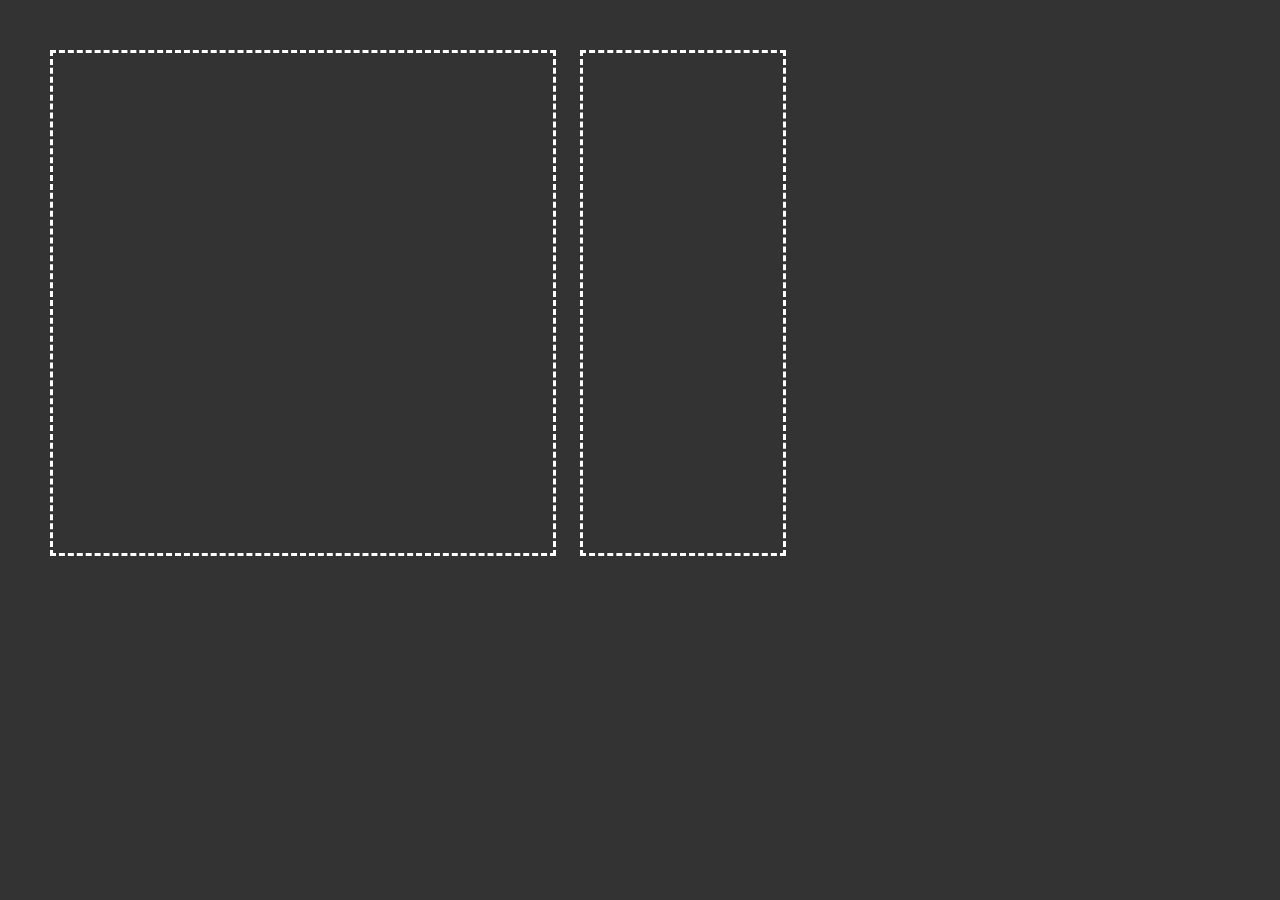
==== chapayev.html @ 5f7d3be7 "Added Knockout functionality to display score" ====
<!DOCTYPE HTML>
<html>
  <head>
    <meta charset="utf-8">

    <title>Chapayev</title>

    <link rel="stylesheet" href="main.css"/>

    <script src="jquery-1.4.4.js"></script>
    <script src="knockout-1.1.2.debug.js"></script>
    <script src="raphael.js"></script>
    <script src="sylvester.src.js"></script>
    <script src="main.js"></script>

  </head>
  <body>
    <div id="holder">
    </div>

    <div id="info">
      <span id="redScore" class="score" data-bind="text: red().length"></span>
      <span id="whiteScore" class="score" data-bind="text: white().length"></span>
    </div>

  </body>
</html>
---- main.css ----
body {
    background: #333;
    color: #fff;
    font: 300 100.1% "Helvetica Neue", Helvetica, "Arial Unicode MS", Arial, sans-serif;
}

#holder {
    width: 500px;
    height: 500px;
    position: absolute;
    left: 50px;
    top: 50px;
    border: 3px dashed #fff;
}

#info {
    width: 200px;
    height: 500px;
    position: absolute;
    left: 580px;
    top: 50px;
    border: 3px dashed #fff;
}

.score {
    font-size: 4em;
    position: absolute;
    left: 50%;
    top: 50%;
    margin-left: -60px;
}

#redScore {
    color: red;
    margin-top: -190px;
}

#whiteScore {
    color: white;
    margin-top: 120px;
}
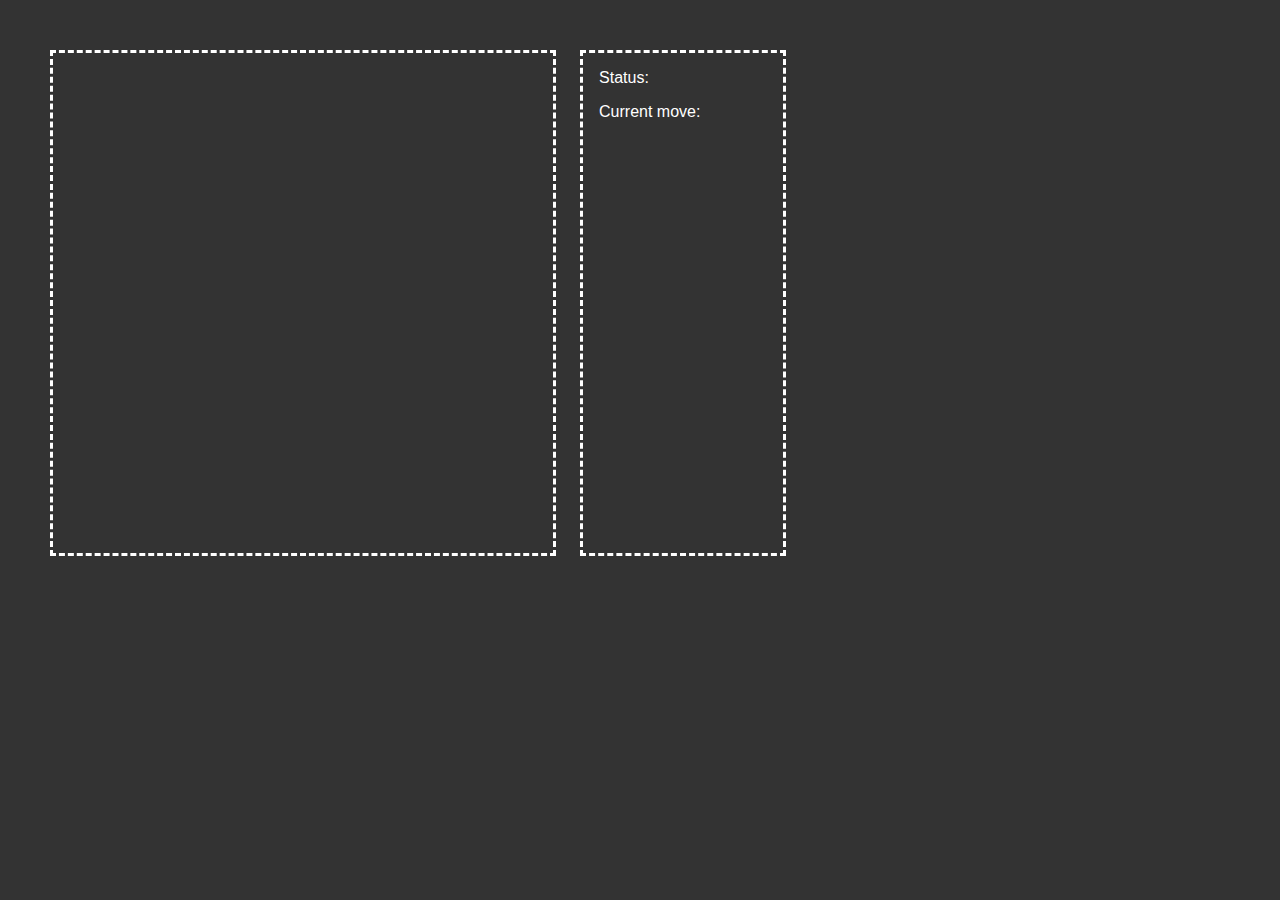
==== commit d5fa4077: "Added moves alternation and CSS bindings to KO model" ====
--- a/chapayev.html
+++ b/chapayev.html
@@ -7,10 +7,12 @@
 
     <link rel="stylesheet" href="main.css"/>
 
-    <script src="jquery-1.4.4.js"></script>
-    <script src="knockout-1.1.2.debug.js"></script>
-    <script src="raphael.js"></script>
-    <script src="sylvester.src.js"></script>
+    <script src="lib/jquery.js"></script>
+    <script src="lib/knockout.js"></script>
+    <script src="lib/raphael.js"></script>
+    <script src="lib/sylvester.js"></script>
+    <script src="lib/socket.io.js"></script>
+    
     <script src="main.js"></script>
 
   </head>
@@ -19,6 +21,14 @@
     </div>
 
     <div id="info">
+      <div id="status-block">
+        Status:
+        <span id="status" data-bind="text: status, css: {connected: status() == 'connected'}"></span>
+      </div>
+      <div id="current-block">
+        Current move:
+        <span id="currentMove" data-bind="text: currentMove, css: {red: currentMove() == 'red'}"></span>
+      </div>
       <span id="redScore" class="score" data-bind="text: red().length"></span>
       <span id="whiteScore" class="score" data-bind="text: white().length"></span>
     </div>
--- a/main.css
+++ b/main.css
@@ -32,10 +32,21 @@
 
 #redScore {
     color: red;
-    margin-top: -190px;
+    margin-top: -90px;
 }
 
 #whiteScore {
     color: white;
-    margin-top: 120px;
+    margin-top: 20px;
 }
+
+#status-block {
+    padding: 1em 1em;
+}
+
+#current-block {
+    padding-left: 1em;
+}
+
+.red { color: red; }
+.connected { color: green; }
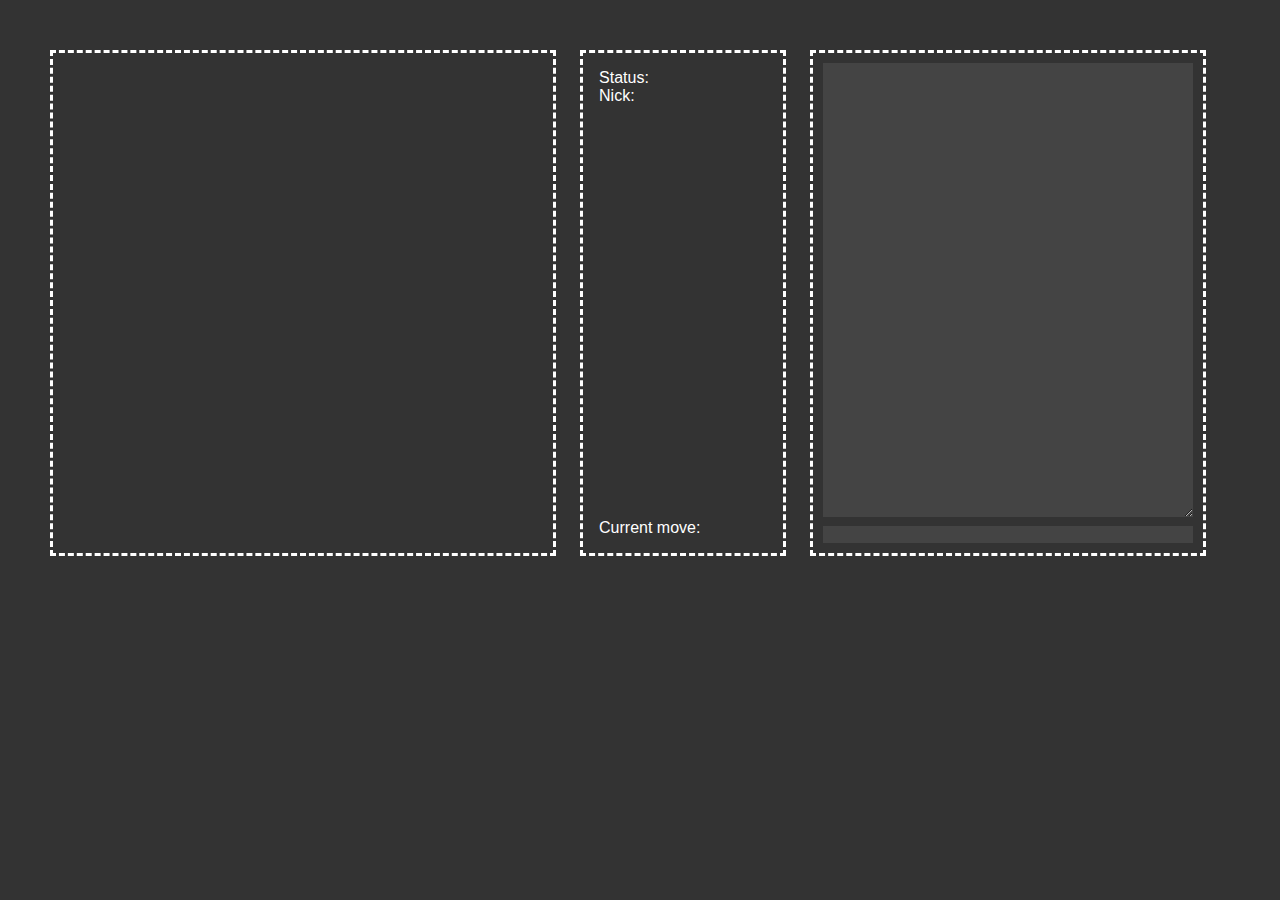
==== commit 82f30251: "Integrated console inside the game." ====
--- a/chapayev.html
+++ b/chapayev.html
@@ -12,7 +12,7 @@
     <script src="lib/raphael.js"></script>
     <script src="lib/sylvester.js"></script>
     <script src="lib/socket.io.js"></script>
-    
+
     <script src="main.js"></script>
 
   </head>
@@ -25,6 +25,10 @@
         Status:
         <span id="status" data-bind="text: status, css: {connected: status() == 'connected'}"></span>
       </div>
+      <div id="nick-block">
+        Nick:
+        <span id="nick" data-bind="text: nick"></span>
+      </div>
       <div id="current-block">
         Current move:
         <span id="currentMove" data-bind="text: currentMove, css: {red: currentMove() == 'red'}"></span>
@@ -33,5 +37,10 @@
       <span id="whiteScore" class="score" data-bind="text: white().length"></span>
     </div>
 
+    <div id="console">
+      <textarea id="out" class="control" readonly="true"></textarea> <br/>
+      <input type="text" id="in" class="control">
+    </div>
+
   </body>
 </html>
--- a/main.css
+++ b/main.css
@@ -27,7 +27,7 @@
     position: absolute;
     left: 50%;
     top: 50%;
-    margin-left: -60px;
+    margin-left: -20px;
 }
 
 #redScore {
@@ -41,12 +41,48 @@
 }
 
 #status-block {
-    padding: 1em 1em;
+    padding-top: 1em;
+    padding-left: 1em;
+}
+
+#nick-block {
+    padding-left: 1em;
 }
 
 #current-block {
-    padding-left: 1em;
+    position: absolute;
+    bottom: 1em;
+    left: 1em;
 }
 
 .red { color: red; }
 .connected { color: green; }
+
+#console {
+    width: 390px;
+    height: 500px;
+    position: absolute;
+    left: 810px;
+    top: 50px;
+    border: 3px dashed #fff;
+}
+
+.control {
+    position:absolute;
+    left: 0;
+    right: 0;
+    color: #fff;
+    background-color: #444;
+    border: 0px;
+}
+
+#out  {
+    height: 450px;
+    margin: 10px 10px;
+}
+
+#in {
+    margin-left: 10px;
+    margin-right: 10px;
+    bottom: 10px;
+}
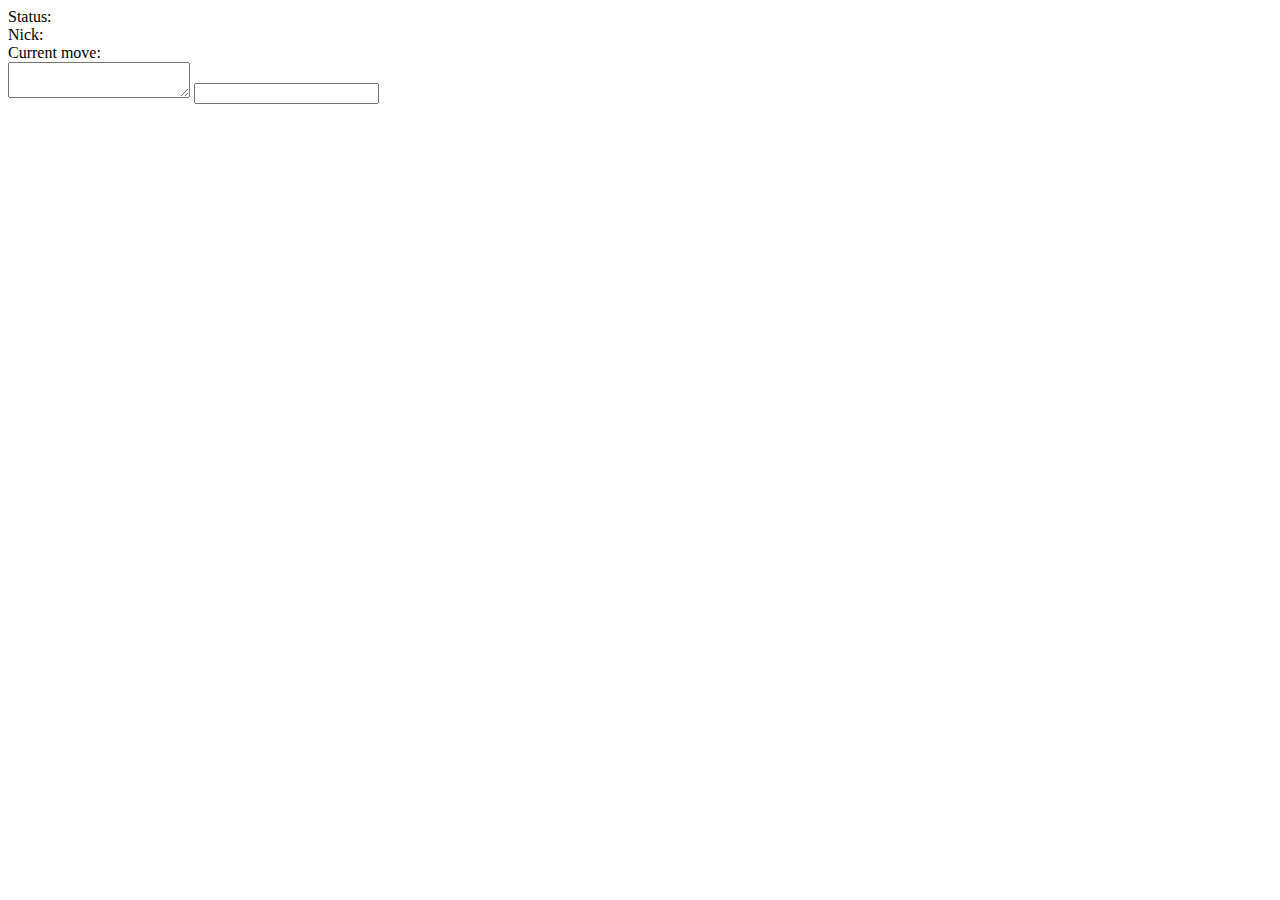
==== commit e077ea36: "Modularized main module, added utils module" ====
--- a/chapayev.html
+++ b/chapayev.html
@@ -5,7 +5,7 @@
 
     <title>Chapayev</title>
 
-    <link rel="stylesheet" href="main.css"/>
+    <link rel="stylesheet" href="css/main.css"/>
 
     <script src="lib/jquery.js"></script>
     <script src="lib/knockout.js"></script>
@@ -13,7 +13,10 @@
     <script src="lib/sylvester.js"></script>
     <script src="lib/socket.io.js"></script>
 
-    <script src="main.js"></script>
+    <script src="js/util.js"></script>
+    <script src="js/collision.js"></script>
+    <script src="js/sockets.js"></script>
+    <script src="js/main.js"></script>
 
   </head>
   <body>
@@ -23,7 +26,7 @@
     <div id="info">
       <div id="status-block">
         Status:
-        <span id="status" data-bind="text: status, css: {connected: status() == 'connected'}"></span>
+        <span id="status" data-bind="text: status, style: {color: status() == 'connected' ? 'green' : 'red'}"></span>
       </div>
       <div id="nick-block">
         Nick:
@@ -31,14 +34,14 @@
       </div>
       <div id="current-block">
         Current move:
-        <span id="currentMove" data-bind="text: currentMove, css: {red: currentMove() == 'red'}"></span>
+        <span id="currentMove" data-bind="text: currentMove, style: {color: currentMove()}"></span>
       </div>
       <span id="redScore" class="score" data-bind="text: red().length"></span>
       <span id="whiteScore" class="score" data-bind="text: white().length"></span>
     </div>
 
     <div id="console">
-      <textarea id="out" class="control" readonly="true"></textarea> <br/>
+      <textarea id="out" class="control" readonly="true"></textarea>
       <input type="text" id="in" class="control">
     </div>
 
